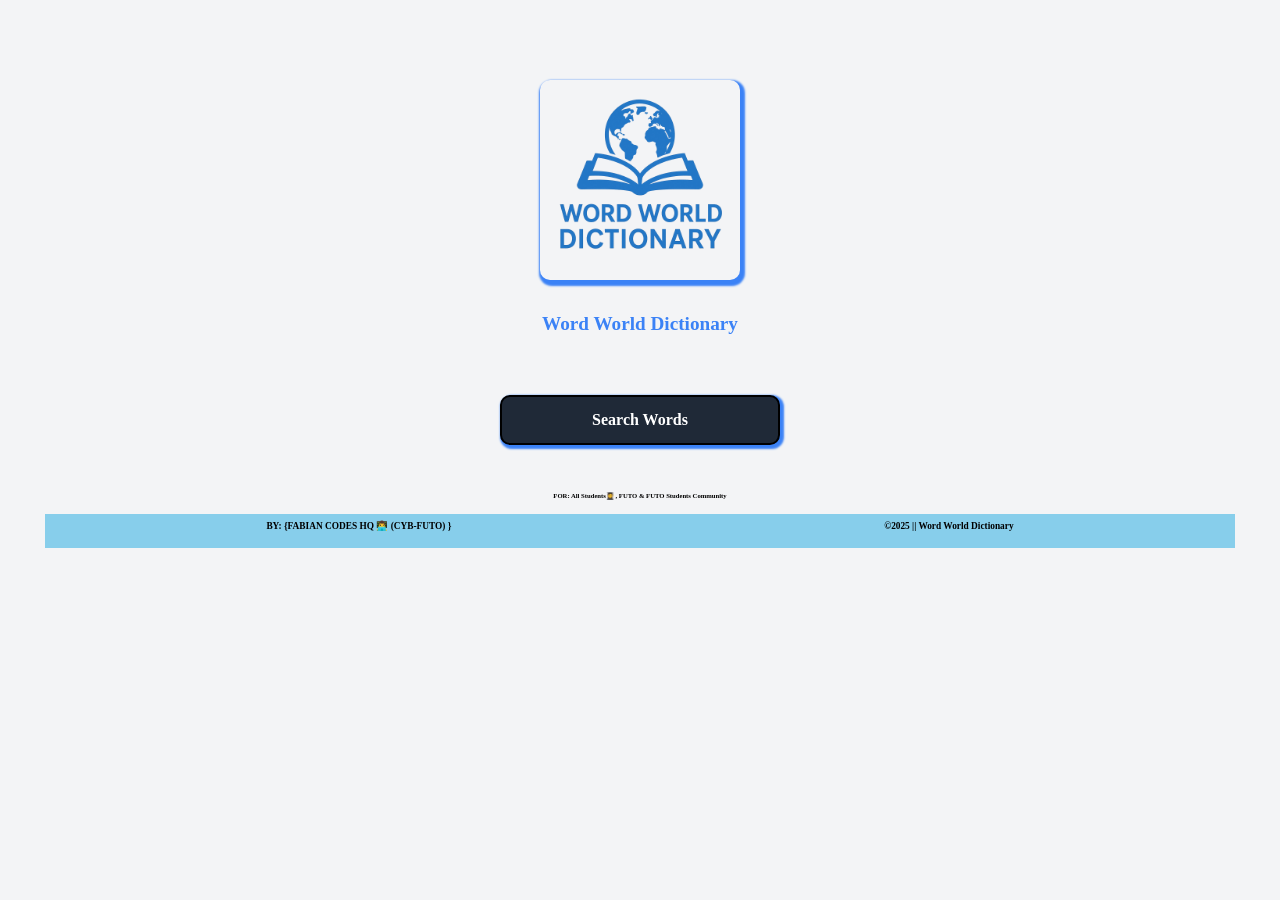
==== index.html @ 05376c66 "update (1st commit (rebuilt the UI))" ====
<!DOCTYPE html>
<html lang="en">
<head>
  <meta charset="UTF-8">
  <meta http-equiv="X-UA-Compatible" content="IE=Edge">
  <meta name="viewport" content="width=device-width, initial-scale=1">

  <title> 
  word world dictionary/splash-screen
  </title>
  
  <!-- HTML -->
  

  <!-- Custom Styles -->
  <link rel="stylesheet" href="style.css">
  
  <link rel="icon" type="png" href=" images/logo-img.png">
</head>

<body>
 <div class="container">
   <div class="splash-logo">
     <span class="logo-icon">
       <img src=" images/logo-img.png " alt="logo image" width="200px" height="200px" class="logo-img">
     </span><br>
     
     <br>
     <h2 style="font-size: 1.2rem; color: #3b82f6;">
       
       <br>
         <b>
           Word World Dictionary
         </b>
       
     </h4>
     
   </div>
   
   <div class="button-section">
     <span class="dic">
       <a href=" dictionary.html">
         <button class="bio-btn">
         <b>Search Words</b>
         </button>
       </a>
     </span><br>
     
   </div>
     
    
 <span class="for">
   <p>
     <b>
       <small>
         FOR: All Students👩‍🎓 , FUTO
         & FUTO Students Community
       </small>
     </b>
   </p>
 </span>
 <br />
 
 <footer class="footer">
  
 
   <p><small> <b>
   BY:  {FABIAN CODES HQ 👨‍💻  (CYB-FUTO) }
 </b> </small></p><br>
 
    
    <br>
    <p>
     <small>
       &copy;2025 || Word World
       Dictionary
     </small>
   </p>
 </footer>
 
 
  <!-- Project -->
  <script src="main.js"></script>
</body>
</html>
---- style.css ----
* {
    margin: 0px;
    padding: 0px;
    font-family: Georgia, 'Times New Roman', Times, serif;
}

body {
    font-size: 0.5rem;
    background-color: #f3f4f6;
}

.container {
    margin: 20px;
    padding: 20px;
    text-align: center;
    
}

.spalsh-logo {

}

.logo-img {
 margin-top: 40px;
 border-radius: 10px;
 box-shadow: 2px 3px 2px 3px #3b82f6;
}

.button-section {
    margin-top: 50px;
    padding: 0px;
    display: grid;
    align-items: center;
    justify-content: center;
    font-size: 1.5rem;
    font-weight: bold;
}

.bio-btn {
    margin: 10px;
    padding: 10px;
    width: 280px;
    height: 50px;
   border: 2px solid black;
    border-radius:10px;
   background-color: #1f2937 ;
    color: #fff;
    box-shadow: 2px 2px 2px 2px #3b82f6;
    font-size: 1rem;
    text-align: center;
}


.for {
    margin: 4px;
    padding: 4px;
    text-align: center;
}

.footer {
    background-color: skyblue;
    margin: 5px;
    padding: 5px;
    text-align: center;
    display: flex;
    flex-wrap: wrap;
    align-content: center;
    justify-content: space-evenly;
    font-size: 0.7rem;
    font-weight: bolder;
}
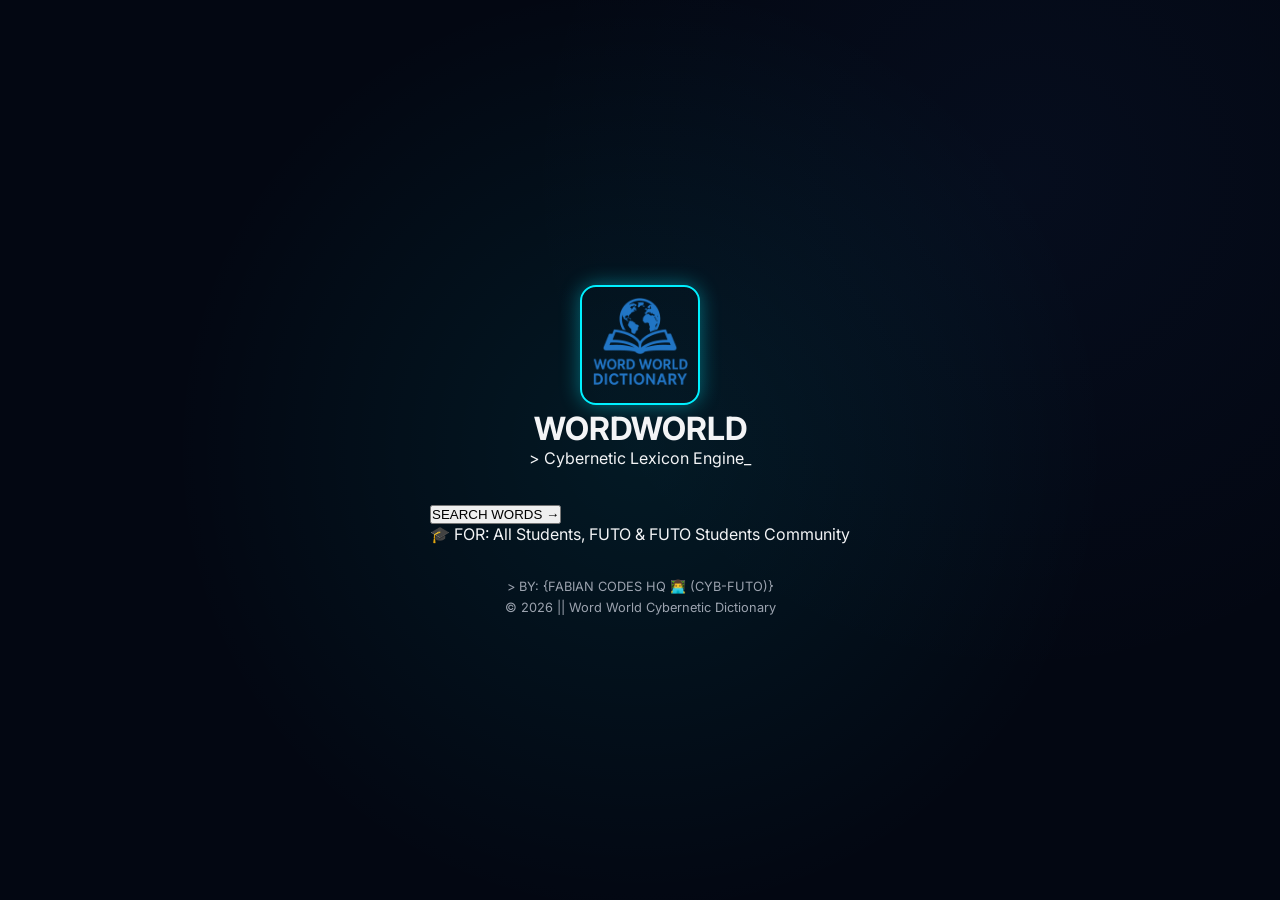
==== commit 10d7702d: "updated the web site" ====
--- a/index.html
+++ b/index.html
@@ -2,84 +2,70 @@
 <html lang="en">
 <head>
   <meta charset="UTF-8">
-  <meta http-equiv="X-UA-Compatible" content="IE=Edge">
-  <meta name="viewport" content="width=device-width, initial-scale=1">
+  <meta http-equiv="X-UA-Compatible" content="IE=edge">
+  <meta name="viewport" content="width=device-width, initial-scale=1.0">
+  <title>Word World || Cybernetic Splash</title>
 
-  <title> 
-  word world dictionary/splash-screen
-  </title>
-  
-  <!-- HTML -->
-  
+  <!-- Google Fonts -->
+  <link rel="preconnect" href="https://fonts.googleapis.com">
+  <link rel="preconnect" href="https://fonts.gstatic.com" crossorigin>
+  <link href="https://fonts.googleapis.com/css2?family=Inter:wght@300;400;600;700&family=JetBrains+Mono:wght@400;600;800&display=swap" rel="stylesheet">
+
+  <!-- AOS Animation Library CSS -->
+  <link rel="stylesheet" href="https://unpkg.com/aos@next/dist/aos.css" />
 
   <!-- Custom Styles -->
   <link rel="stylesheet" href="style.css">
-  
-  <link rel="icon" type="png" href=" images/logo-img.png">
+  <link rel="icon" type="image/png" href="images/logo-img.png">
 </head>
 
 <body>
- <div class="container">
-   <div class="splash-logo">
-     <span class="logo-icon">
-       <img src=" images/logo-img.png " alt="logo image" width="200px" height="200px" class="logo-img">
-     </span><br>
-     
-     <br>
-     <h2 style="font-size: 1.2rem; color: #3b82f6;">
-       
-       <br>
-         <b>
-           Word World Dictionary
-         </b>
-       
-     </h4>
-     
-   </div>
-   
-   <div class="button-section">
-     <span class="dic">
-       <a href=" dictionary.html">
-         <button class="bio-btn">
-         <b>Search Words</b>
-         </button>
-       </a>
-     </span><br>
-     
-   </div>
-     
+  <!-- Ambient Neon Background Effect -->
+  <div class="glow-bg"></div>
+
+  <!-- Central Card Layout -->
+  <main class="splash-card" data-aos="zoom-in" data-aos-duration="1000">
     
- <span class="for">
-   <p>
-     <b>
-       <small>
-         FOR: All Students👩‍🎓 , FUTO
-         & FUTO Students Community
-       </small>
-     </b>
-   </p>
- </span>
- <br />
- 
- <footer class="footer">
-  
- 
-   <p><small> <b>
-   BY:  {FABIAN CODES HQ 👨‍💻  (CYB-FUTO) }
- </b> </small></p><br>
- 
-    
-    <br>
-    <p>
-     <small>
-       &copy;2025 || Word World
-       Dictionary
-     </small>
-   </p>
- </footer>
- 
- 
-  <!-- Project -->
-  <script src="main.js"></script>
+    <!-- Branding Header -->
+    <div class="splash-logo" data-aos="fade-down" data-aos-delay="200">
+      <div class="logo-wrapper">
+        <img src="images/logo-img.png" alt="Word World Logo" class="logo-img" onerror="this.style.display='none'">
+      </div>
+      <h1 class="brand-title">WORD<span class="highlight">WORLD</span></h1>
+      <p class="cyber-badge">&gt; Cybernetic Lexicon Engine_</p>
+    </div>
+
+    <!-- Action Section -->
+    <div class="button-section" data-aos="fade-up" data-aos-delay="400">
+      <a href="dictionary.html" class="nav-link">
+        <button class="cyber-btn">
+          <span>SEARCH WORDS &rarr;</span>
+        </button>
+      </a>
+    </div>
+
+    <!-- Audience Tagline -->
+    <div class="audience-tag" data-aos="fade-up" data-aos-delay="600">
+      <p>
+        <span class="icon">🎓</span> FOR: All Students, FUTO &amp; FUTO Students Community
+      </p>
+    </div>
+
+  </main>
+
+  <!-- Footer Info -->
+  <footer class="footer" data-aos="fade-up" data-aos-delay="800">
+    <p class="author">&gt; BY: <span class="brand">{FABIAN CODES HQ 👨‍💻 (CYB-FUTO)}</span></p>
+    <p class="copyright">&copy; 2026 || Word World Cybernetic Dictionary</p>
+  </footer>
+
+  <!-- AOS Animation Script -->
+  <script src="https://unpkg.com/aos@next/dist/aos.js"></script>
+  <script>
+    AOS.init({
+      once: true,
+      duration: 800
+    });
+  </script>
 </body>
-</html>+</html>
--- a/style.css
+++ b/style.css
@@ -1,71 +1,168 @@
+/* ==========================================================================
+   Global Reset & Cyber Neon Theme Variables
+   ========================================================================== */
+:root {
+  --bg-color: #030712;
+  --card-bg: rgba(17, 24, 39, 0.85);
+  --border-color: #1e293b;
+  --primary-neon: #00f0ff;
+  --primary-glow: rgba(0, 240, 255, 0.4);
+  --accent-blue: #3b82f6;
+  --text-main: #f3f4f6;
+  --text-muted: #9ca3af;
+  --font-mono: 'JetBrains Mono', monospace;
+  --font-sans: 'Inter', sans-serif;
+}
+
 * {
-    margin: 0px;
-    padding: 0px;
-    font-family: Georgia, 'Times New Roman', Times, serif;
+  margin: 0;
+  padding: 0;
+  box-sizing: border-box;
 }
 
 body {
-    font-size: 0.5rem;
-    background-color: #f3f4f6;
+  font-family: var(--font-sans);
+  font-size: 1rem;
+  background-color: var(--bg-color);
+  color: var(--text-main);
+  min-height: 100vh;
+  display: flex;
+  flex-direction: column;
+  align-items: center;
+  justify-content: center;
+  padding: 20px;
+  background-image: 
+    radial-gradient(circle at 50% 50%, rgba(0, 240, 255, 0.08) 0%, transparent 60%),
+    radial-gradient(circle at 80% 20%, rgba(59, 130, 246, 0.05) 0%, transparent 40%);
 }
 
+/* ==========================================================================
+   Main Container (Glassmorphism Layout)
+   ========================================================================== */
 .container {
-    margin: 20px;
-    padding: 20px;
-    text-align: center;
-    
+  width: 100%;
+  max-width: 460px;
+  background: var(--card-bg);
+  backdrop-filter: blur(16px);
+  border: 1px solid var(--border-color);
+  border-radius: 20px;
+  padding: 35px 25px;
+  text-align: center;
+  box-shadow: 0 10px 40px rgba(0, 0, 0, 0.6), 0 0 2px var(--primary-neon);
+  transition: border-color 0.3s ease;
 }
 
-.spalsh-logo {
+.container:hover {
+  border-color: rgba(0, 240, 255, 0.5);
+}
 
+/* ==========================================================================
+   Splash Logo Section
+   ========================================================================== */
+.splash-logo {
+  display: flex;
+  flex-direction: column;
+  align-items: center;
+  justify-content: center;
 }
 
 .logo-img {
- margin-top: 40px;
- border-radius: 10px;
- box-shadow: 2px 3px 2px 3px #3b82f6;
+  margin-top: 10px;
+  width: 120px;
+  height: 120px;
+  object-fit: cover;
+  border-radius: 16px;
+  border: 2px solid var(--primary-neon);
+  box-shadow: 0 0 20px var(--primary-glow);
 }
 
+/* ==========================================================================
+   Button Section
+   ========================================================================== */
 .button-section {
-    margin-top: 50px;
-    padding: 0px;
-    display: grid;
-    align-items: center;
-    justify-content: center;
-    font-size: 1.5rem;
-    font-weight: bold;
+  margin-top: 35px;
+  display: flex;
+  justify-content: center;
+  align-items: center;
+  width: 100%;
+}
+
+.button-section a {
+  width: 100%;
+  text-decoration: none;
 }
 
 .bio-btn {
-    margin: 10px;
-    padding: 10px;
-    width: 280px;
-    height: 50px;
-   border: 2px solid black;
-    border-radius:10px;
-   background-color: #1f2937 ;
-    color: #fff;
-    box-shadow: 2px 2px 2px 2px #3b82f6;
-    font-size: 1rem;
-    text-align: center;
+  margin: 0 auto;
+  padding: 14px 20px;
+  width: 100%;
+  max-width: 320px;
+  border: 1px solid var(--primary-neon);
+  border-radius: 12px;
+  background-color: rgba(0, 240, 255, 0.08);
+  color: var(--primary-neon);
+  box-shadow: 0 0 15px var(--primary-glow);
+  font-family: var(--font-mono);
+  font-size: 1rem;
+  font-weight: 700;
+  letter-spacing: 1px;
+  cursor: pointer;
+  transition: all 0.3s ease;
+  text-align: center;
 }
 
-
-.for {
-    margin: 4px;
-    padding: 4px;
-    text-align: center;
+.bio-btn:hover {
+  background-color: var(--primary-neon);
+  color: #030712;
+  box-shadow: 0 0 25px rgba(0, 240, 255, 0.8);
+  transform: translateY(-2px);
 }
 
+/* ==========================================================================
+   Audience Section (.for)
+   ========================================================================== */
+.for {
+  margin-top: 25px;
+  padding: 12px 16px;
+  background: rgba(15, 23, 42, 0.6);
+  border: 1px solid rgba(59, 130, 246, 0.2);
+  border-radius: 10px;
+  text-align: center;
+  font-size: 0.82rem;
+  color: var(--text-main);
+  line-height: 1.5;
+}
+
+.for small {
+  font-size: inherit;
+}
+
+/* ==========================================================================
+   Footer
+   ========================================================================== */
 .footer {
-    background-color: skyblue;
-    margin: 5px;
-    padding: 5px;
-    text-align: center;
-    display: flex;
-    flex-wrap: wrap;
-    align-content: center;
-    justify-content: space-evenly;
-    font-size: 0.7rem;
-    font-weight: bolder;
-}+  background-color: transparent;
+  margin-top: 25px;
+  padding: 10px;
+  text-align: center;
+  display: flex;
+  flex-direction: column;
+  align-items: center;
+  justify-content: center;
+  gap: 6px;
+  font-size: 0.8rem;
+  color: var(--text-muted);
+}
+
+.footer p {
+  margin: 0;
+}
+
+.footer small {
+  font-size: inherit;
+}
+
+.footer b {
+  font-family: var(--font-mono);
+  color: var(--primary-neon);
+}
